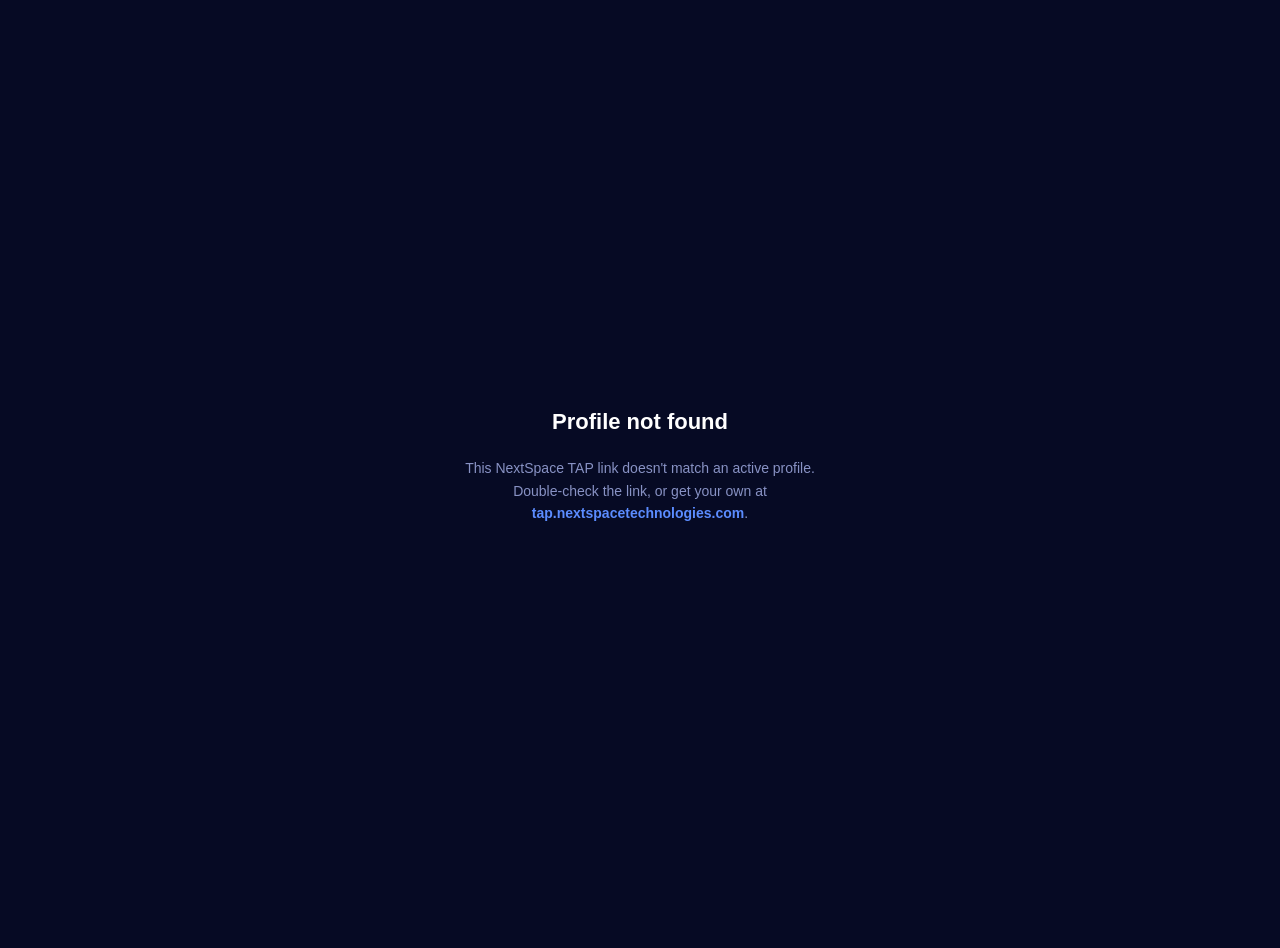
==== index.html @ d00581ec "Add dynamic biolink serving page for me.nextspacetap.com Fetches card_html by profile_slug from the " ====
<!doctype html>
<html lang="en">
<head>
<meta charset="utf-8">
<meta name="viewport" content="width=device-width, initial-scale=1">
<title>NextSpace TAP</title>
<meta name="robots" content="noindex">
<style>
  html,body{margin:0;padding:0;background:#060a24;font-family:-apple-system,BlinkMacSystemFont,'Segoe UI',Roboto,Helvetica,Arial,sans-serif;}
  #ns-loading{min-height:100vh;display:flex;align-items:center;justify-content:center;color:#8892c4;font-size:14px;}
  #ns-notfound{min-height:100vh;display:flex;flex-direction:column;align-items:center;justify-content:center;color:#ffffff;text-align:center;padding:24px;}
  #ns-notfound h1{font-size:22px;margin:0 0 8px;}
  #ns-notfound p{color:#8892c4;font-size:14px;max-width:360px;line-height:1.6;}
  #ns-notfound a{color:#5b8cff;text-decoration:none;font-weight:600;}
</style>
</head>
<body>
<div id="ns-loading">Loading profile&hellip;</div>
<script>
(function () {
  var SUPABASE_URL = "https://mnsbieqfbhkvcufeaica.supabase.co";
  var SUPABASE_KEY = "sb_publishable_IS1EfDXlt-s68ESEaHY-Fg_WCV11GTw";

  function getSlug() {
    var path = window.location.pathname.replace(/^\/+|\/+$/g, '');
    if (path) return decodeURIComponent(path.split('/')[0]);
    var m = /[?&]u=([^&]*)/.exec(window.location.search);
    return m ? decodeURIComponent(m[1]) : '';
  }

  function showNotFound() {
    document.body.innerHTML =
      '<div id="ns-notfound">' +
        '<h1>Profile not found</h1>' +
        '<p>This NextSpace TAP link doesn\'t match an active profile. Double-check the link, or get your own at ' +
        '<a href="https://tap.nextspacetechnologies.com/">tap.nextspacetechnologies.com</a>.</p>' +
      '</div>';
  }

  var slug = getSlug();
  if (!slug) { showNotFound(); return; }

  fetch(SUPABASE_URL + '/rest/v1/rpc/get_tap_card_by_slug', {
    method: 'POST',
    headers: {
      'Content-Type': 'application/json',
      'apikey': SUPABASE_KEY,
      'Authorization': 'Bearer ' + SUPABASE_KEY
    },
    body: JSON.stringify({ p_slug: slug })
  })
    .then(function (res) { return res.json(); })
    .then(function (rows) {
      var row = Array.isArray(rows) ? rows[0] : rows;
      if (!row || !row.card_html) { showNotFound(); return; }
      if (row.display_name) { document.title = row.display_name + ' | NextSpace TAP'; }
      document.body.innerHTML = row.card_html;
    })
    .catch(function () { showNotFound(); });
})();
</script>
</body>
</html>
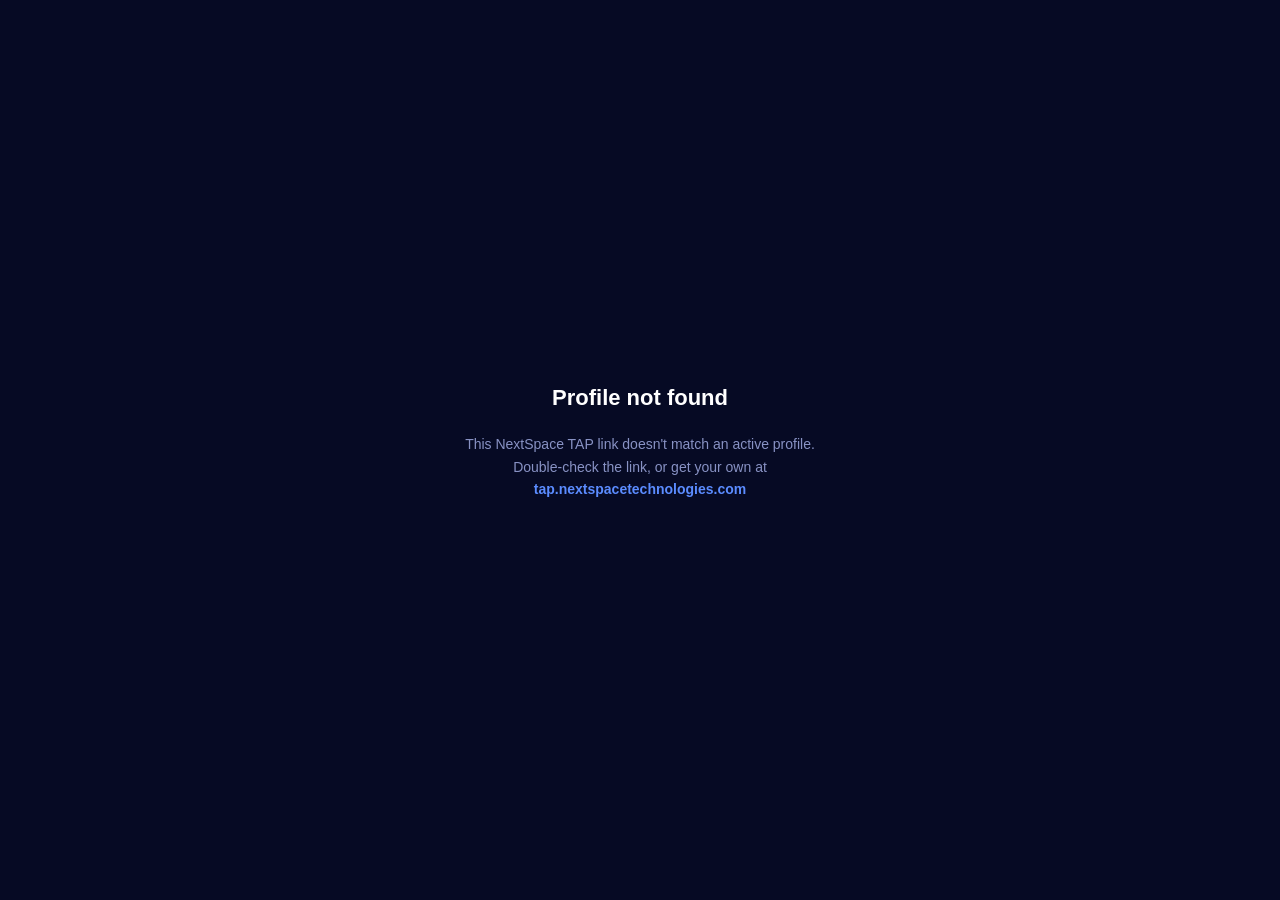
==== commit ccbca37d: "Render TAP profiles from structured data with escaped DOM and a CSP Replaces innerHTML injection of " ====
--- a/index.html
+++ b/index.html
@@ -3,61 +3,46 @@
 <head>
 <meta charset="utf-8">
 <meta name="viewport" content="width=device-width, initial-scale=1">
+<meta http-equiv="Content-Security-Policy" content="default-src 'none'; script-src 'self'; style-src 'self' 'unsafe-inline'; img-src https://mnsbieqfbhkvcufeaica.supabase.co data:; connect-src https://mnsbieqfbhkvcufeaica.supabase.co; frame-src https://www.youtube-nocookie.com; base-uri 'none'; form-action 'none'">
+<meta name="referrer" content="strict-origin-when-cross-origin">
+<meta name="robots" content="noindex">
 <title>NextSpace TAP</title>
-<meta name="robots" content="noindex">
 <style>
-  html,body{margin:0;padding:0;background:#060a24;font-family:-apple-system,BlinkMacSystemFont,'Segoe UI',Roboto,Helvetica,Arial,sans-serif;}
-  #ns-loading{min-height:100vh;display:flex;align-items:center;justify-content:center;color:#8892c4;font-size:14px;}
-  #ns-notfound{min-height:100vh;display:flex;flex-direction:column;align-items:center;justify-content:center;color:#ffffff;text-align:center;padding:24px;}
-  #ns-notfound h1{font-size:22px;margin:0 0 8px;}
-  #ns-notfound p{color:#8892c4;font-size:14px;max-width:360px;line-height:1.6;}
-  #ns-notfound a{color:#5b8cff;text-decoration:none;font-weight:600;}
+  html,body{margin:0;padding:0;background:#060a24;color:#fff;font-family:-apple-system,BlinkMacSystemFont,'Segoe UI',Roboto,Helvetica,Arial,sans-serif;}
+  *{box-sizing:border-box}
+  #app{min-height:100vh}
+  .center{min-height:100vh;display:flex;flex-direction:column;align-items:center;justify-content:center;text-align:center;padding:24px;color:#8892c4;font-size:14px}
+  .center h1{color:#fff;font-size:22px;margin:0 0 8px}
+  .center p{max-width:360px;line-height:1.6}
+  .center a{color:#5b8cff;text-decoration:none;font-weight:600}
+  .wrap{max-width:480px;margin:0 auto;padding-bottom:40px}
+  .cover{height:150px;background:#0d1440 center/cover no-repeat}
+  .head{text-align:center;padding:0 20px;margin-top:-56px}
+  .avatar{width:112px;height:112px;border-radius:50%;border:4px solid var(--bg);object-fit:cover;background:#1a2260;display:block;margin:0 auto}
+  .logo{max-height:44px;max-width:160px;display:block;margin:12px auto 0;object-fit:contain}
+  h1.name{font-size:24px;margin:12px 0 2px}
+  .title{color:#b9c2f0;font-size:14px;margin:0}
+  .status{display:inline-block;margin-top:10px;padding:5px 12px;border-radius:999px;background:rgba(255,255,255,.1);font-size:13px}
+  .bio{padding:0 24px;color:#d6dcff;font-size:14px;line-height:1.6;text-align:center;margin:14px 0 0;white-space:pre-line}
+  .btns{display:flex;flex-direction:column;gap:10px;padding:18px 20px 0}
+  .btn{display:block;text-align:center;padding:13px 14px;border-radius:12px;background:rgba(255,255,255,.12);color:#fff;text-decoration:none;font-weight:600;font-size:15px;border:1px solid rgba(255,255,255,.14);cursor:pointer;font-family:inherit}
+  .btn.primary{background:#5b8cff;border-color:#5b8cff}
+  .sec{padding:22px 20px 0}
+  .sec h2{font-size:13px;letter-spacing:.08em;text-transform:uppercase;color:#9aa6e6;margin:0 0 10px}
+  .card{background:rgba(255,255,255,.08);border:1px solid rgba(255,255,255,.1);border-radius:12px;padding:12px 14px;margin-bottom:10px}
+  .card b{display:block;font-size:15px}
+  .card span,.card p{color:#c9d1ff;font-size:13px;margin:4px 0 0;line-height:1.5;display:block;white-space:pre-line}
+  .grid{display:grid;grid-template-columns:1fr 1fr;gap:8px}
+  .grid img{width:100%;aspect-ratio:1/1;object-fit:cover;border-radius:10px;display:block}
+  .vid{position:relative;width:100%;aspect-ratio:16/9;margin-bottom:10px}
+  .vid iframe{position:absolute;inset:0;width:100%;height:100%;border:0;border-radius:10px}
+  .hours{display:flex;justify-content:space-between;font-size:13px;color:#c9d1ff;padding:4px 0}
+  .foot{text-align:center;color:#6b76b8;font-size:12px;margin-top:28px}
+  .foot a{color:#8ea6ff;text-decoration:none}
 </style>
 </head>
 <body>
-<div id="ns-loading">Loading profile&hellip;</div>
-<script>
-(function () {
-  var SUPABASE_URL = "https://mnsbieqfbhkvcufeaica.supabase.co";
-  var SUPABASE_KEY = "sb_publishable_IS1EfDXlt-s68ESEaHY-Fg_WCV11GTw";
-
-  function getSlug() {
-    var path = window.location.pathname.replace(/^\/+|\/+$/g, '');
-    if (path) return decodeURIComponent(path.split('/')[0]);
-    var m = /[?&]u=([^&]*)/.exec(window.location.search);
-    return m ? decodeURIComponent(m[1]) : '';
-  }
-
-  function showNotFound() {
-    document.body.innerHTML =
-      '<div id="ns-notfound">' +
-        '<h1>Profile not found</h1>' +
-        '<p>This NextSpace TAP link doesn\'t match an active profile. Double-check the link, or get your own at ' +
-        '<a href="https://tap.nextspacetechnologies.com/">tap.nextspacetechnologies.com</a>.</p>' +
-      '</div>';
-  }
-
-  var slug = getSlug();
-  if (!slug) { showNotFound(); return; }
-
-  fetch(SUPABASE_URL + '/rest/v1/rpc/get_tap_card_by_slug', {
-    method: 'POST',
-    headers: {
-      'Content-Type': 'application/json',
-      'apikey': SUPABASE_KEY,
-      'Authorization': 'Bearer ' + SUPABASE_KEY
-    },
-    body: JSON.stringify({ p_slug: slug })
-  })
-    .then(function (res) { return res.json(); })
-    .then(function (rows) {
-      var row = Array.isArray(rows) ? rows[0] : rows;
-      if (!row || !row.card_html) { showNotFound(); return; }
-      if (row.display_name) { document.title = row.display_name + ' | NextSpace TAP'; }
-      document.body.innerHTML = row.card_html;
-    })
-    .catch(function () { showNotFound(); });
-})();
-</script>
+<div id="app"><div class="center">Loading profile&hellip;</div></div>
+<script src="/app.js"></script>
 </body>
 </html>
